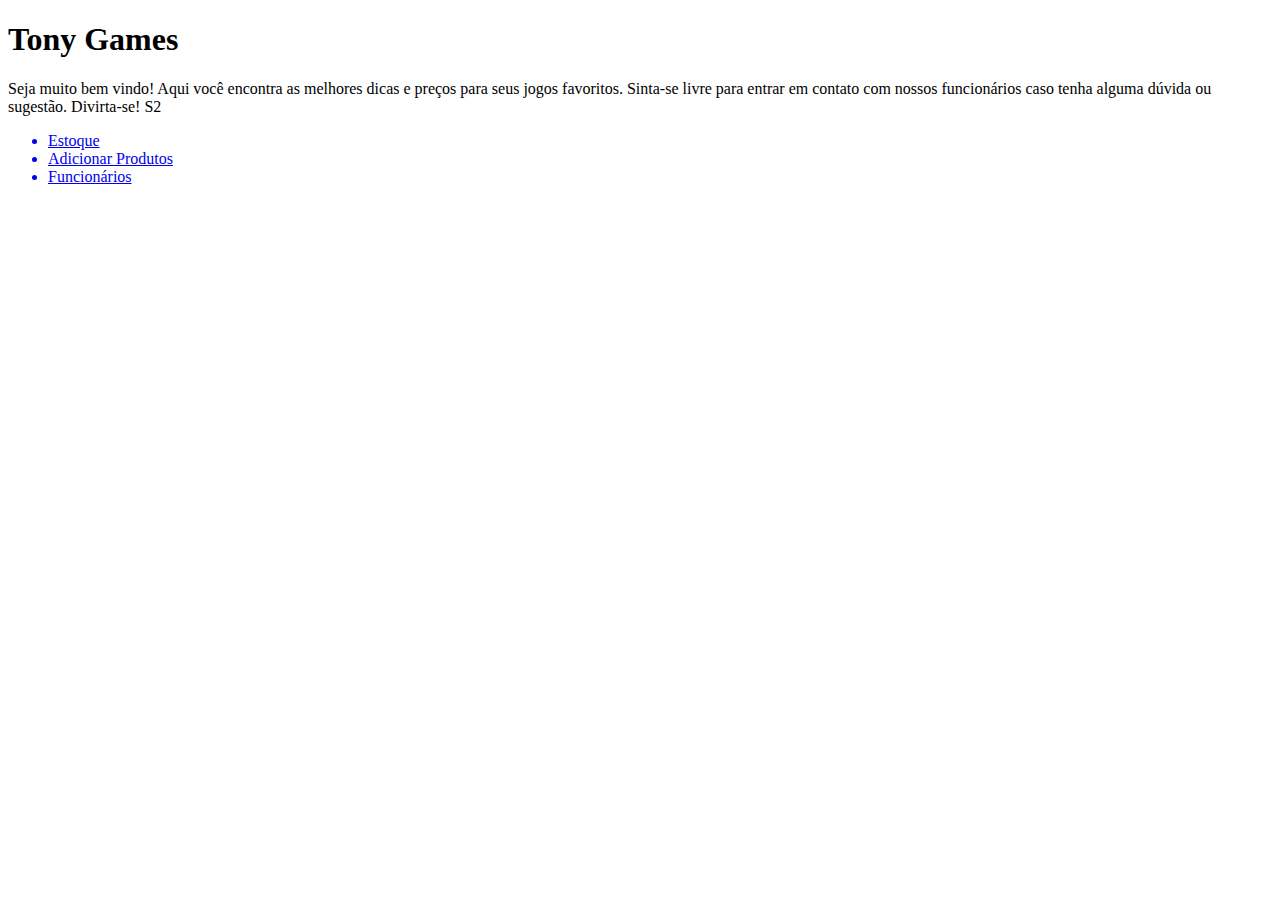
==== semana1/sistema-loja/index.html @ d7b54c72 "Atividade de Sistema de Loja - Semana 1 Aula 3" ====
<!DOCTYPE html>
<html lang="en">

<head>
    <meta charset="UTF-8">
    <meta name="viewport" content="width=device-width, initial-scale=1.0">
    <title>Página Inicial</title>
</head>

<body>
    <h1>Tony Games</h1>
    <p>Seja muito bem vindo! Aqui você encontra as melhores dicas e preços para seus jogos favoritos. Sinta-se livre
        para entrar em contato com nossos funcionários caso tenha alguma dúvida ou sugestão. Divirta-se! S2 </p>

    <ul>
        <a href="estoque.html" target="_blank">
            <li>Estoque</li>
        </a>
        <a href="addprodutos.html" target="_blank">
            <li>Adicionar Produtos</li>
        </a>
        <a href="funcionarios.html" target="_blank">
            <li>Funcionários</li>
        </a>
    </ul>

</body>

</html>
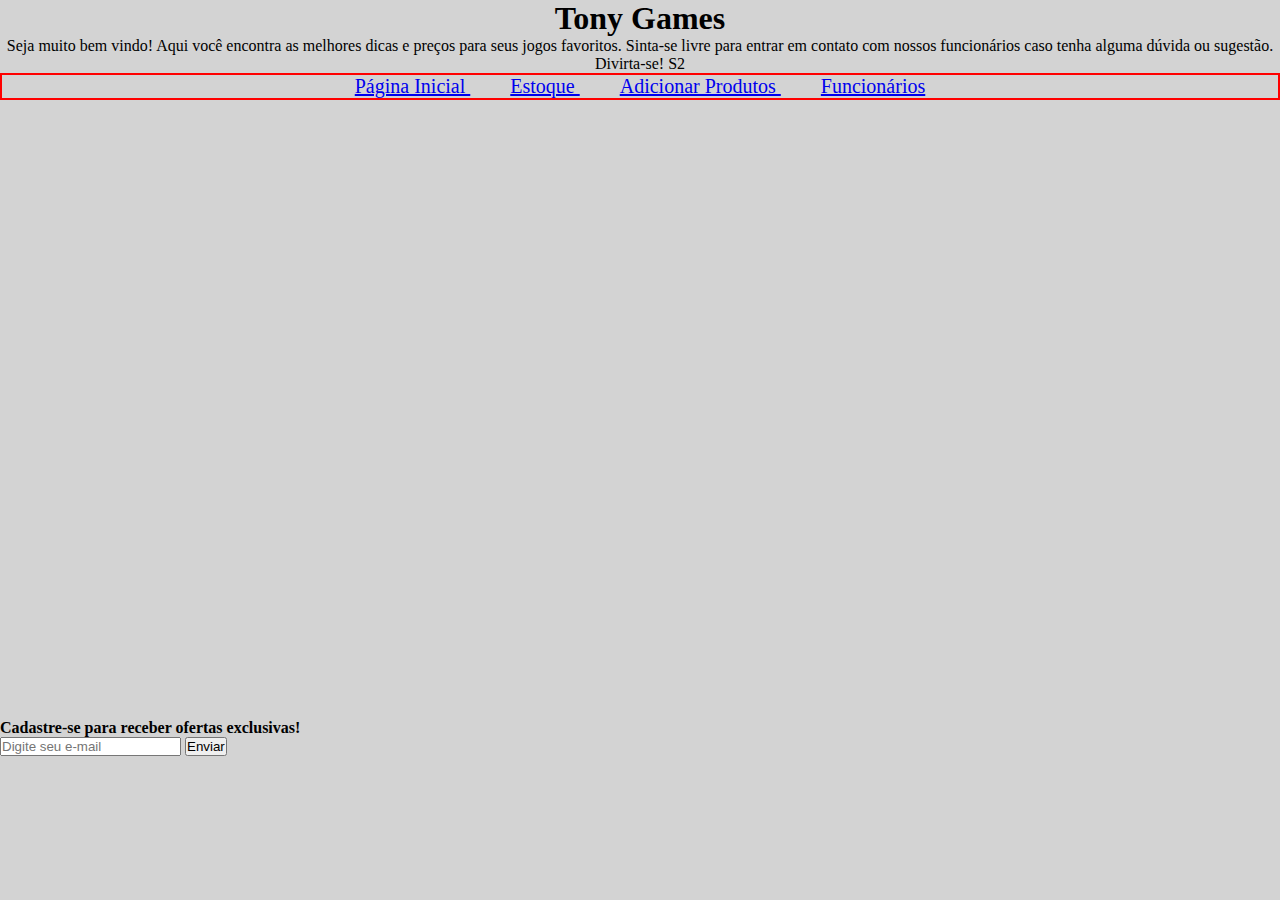
==== commit bb642576: "Aula 4 - Estilização da Loja" ====
--- a/semana1/sistema-loja/index.html
+++ b/semana1/sistema-loja/index.html
@@ -4,26 +4,51 @@
 <head>
     <meta charset="UTF-8">
     <meta name="viewport" content="width=device-width, initial-scale=1.0">
+    <link rel="stylesheet" href="style.css">
     <title>Página Inicial</title>
 </head>
 
 <body>
-    <h1>Tony Games</h1>
-    <p>Seja muito bem vindo! Aqui você encontra as melhores dicas e preços para seus jogos favoritos. Sinta-se livre
+    <header id="cabecalho">
+        <h1>Tony Games</h1>
+        <p>Seja muito bem vindo! Aqui você encontra as melhores dicas e preços para seus jogos favoritos. Sinta-se livre
         para entrar em contato com nossos funcionários caso tenha alguma dúvida ou sugestão. Divirta-se! S2 </p>
+    </header>
 
-    <ul>
-        <a href="estoque.html" target="_blank">
-            <li>Estoque</li>
+    <div class="menu-superior">
+        <a href="index.html" target="_blank" class="separador">
+            Página Inicial
         </a>
-        <a href="addprodutos.html" target="_blank">
-            <li>Adicionar Produtos</li>
+        <a href="estoque.html" target="_blank" class="separador" >
+            Estoque
         </a>
-        <a href="funcionarios.html" target="_blank">
-            <li>Funcionários</li>
+        <a href="addprodutos.html" target="_blank" class="separador">
+            Adicionar Produtos
         </a>
-    </ul>
+        <a href="funcionarios.html" target="_blank" class="separador">
+            Funcionários
+        </a>
+    </div>
 
+    <footer class="rodape">
+        <div id="formulario-rodape">
+            Cadastre-se para receber ofertas exclusivas!
+            <form method="get" action="submit">
+                <input type="e-mail" name="email" placeholder="Digite seu e-mail">
+                <input type="submit" name="enviar" value="Enviar">    
+            </form>
+        </div>
+
+        <div id="redes-sociais">
+            Siga a gente:
+            <a href="facebook.com"><img src="img/facebook-logo.png" alt="facebook logo" class="icones-redes-sociais">
+            </a>
+            <a href="instagram.com"><img src="img/instagram-logo.png" alt="instagram logo" class="icones-redes-sociais">
+            </a>
+            <a href="twitter.com"><img src="img/twitter-logo.png" alt="twitter logo" class="icones-redes-sociais">
+            </a>
+        </div>
+    </footer>
 </body>
 
 </html>--- a/semana1/sistema-loja/style.css
+++ b/semana1/sistema-loja/style.css
@@ -0,0 +1,57 @@
+*{
+    margin: 0;
+    padding: 0;
+}
+
+body{
+    background-color: lightgray;
+}
+
+#cabecalho{
+    text-align: center;
+}
+
+.menu-superior{
+    text-align: center;
+    border: 2px solid red;
+    font-size: 20px;
+}
+
+a:hover{
+    color: blue;
+    text-decoration: none;
+}
+
+.separador{
+    margin: 1em;
+}
+
+.rodape{
+    position: absolute;
+    bottom: 0;
+}
+
+#redes-sociais{
+    margin-left: 1400px;
+    font-weight: bold;
+    text-align: right;
+}
+
+.icones-redes-sociais{
+    width: 2em;
+}
+
+#formulario-rodape{
+    font-weight: bold;
+}
+
+td{
+    border: 1px solid red;
+    padding-left: 280px;
+    align-items: center;
+}
+
+
+
+
+
